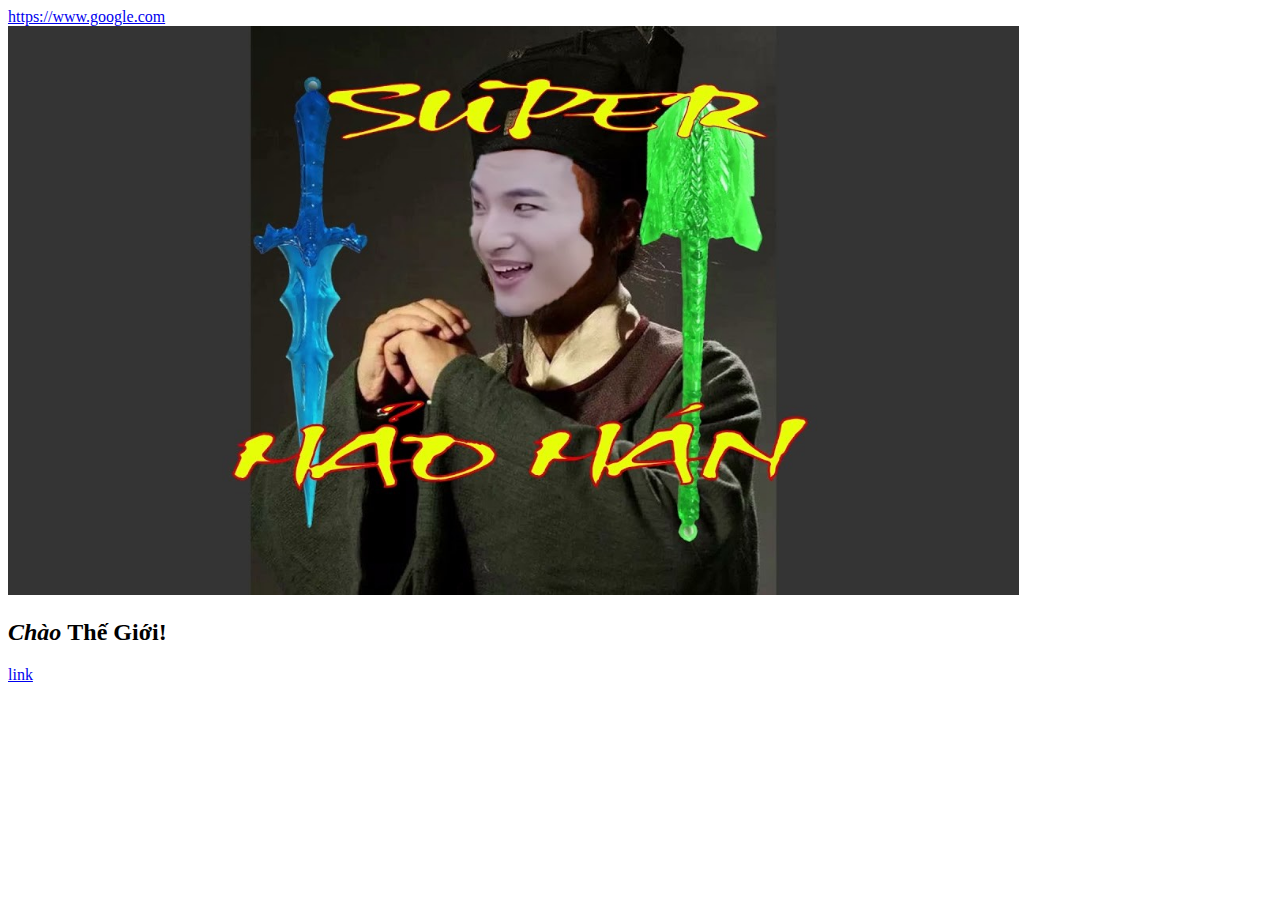
==== test_1.html @ 3e927207 "Add files via upload" ====
<!DOCTYPE html>
<html lang = "vn">
<head>
<meta charset = "UTF-8">
<title>My First Page</title>
</head>
<body>
<a href="https://www.youtube.com/watch?v=dQw4w9WgXcQ" rel="nofollow noopener" role="link" tabindex="0" target="_blank">https://www.google.com</a>
<div>
<a href="https://www.wpkube.com/html5-cheat-sheet/">
<img 
 src="hao_hao.jpg"
 alt="The Ultimate HTML 5 Cheat Sheet [Infographic]" width="80%" border="0" /></a></p>
 
</div>
<h2><em> Chào </em> Thế Giới!</h2>
<a href="http://fb.com/loveyou4365"><strong></strong> link</a>


</body>
</html>
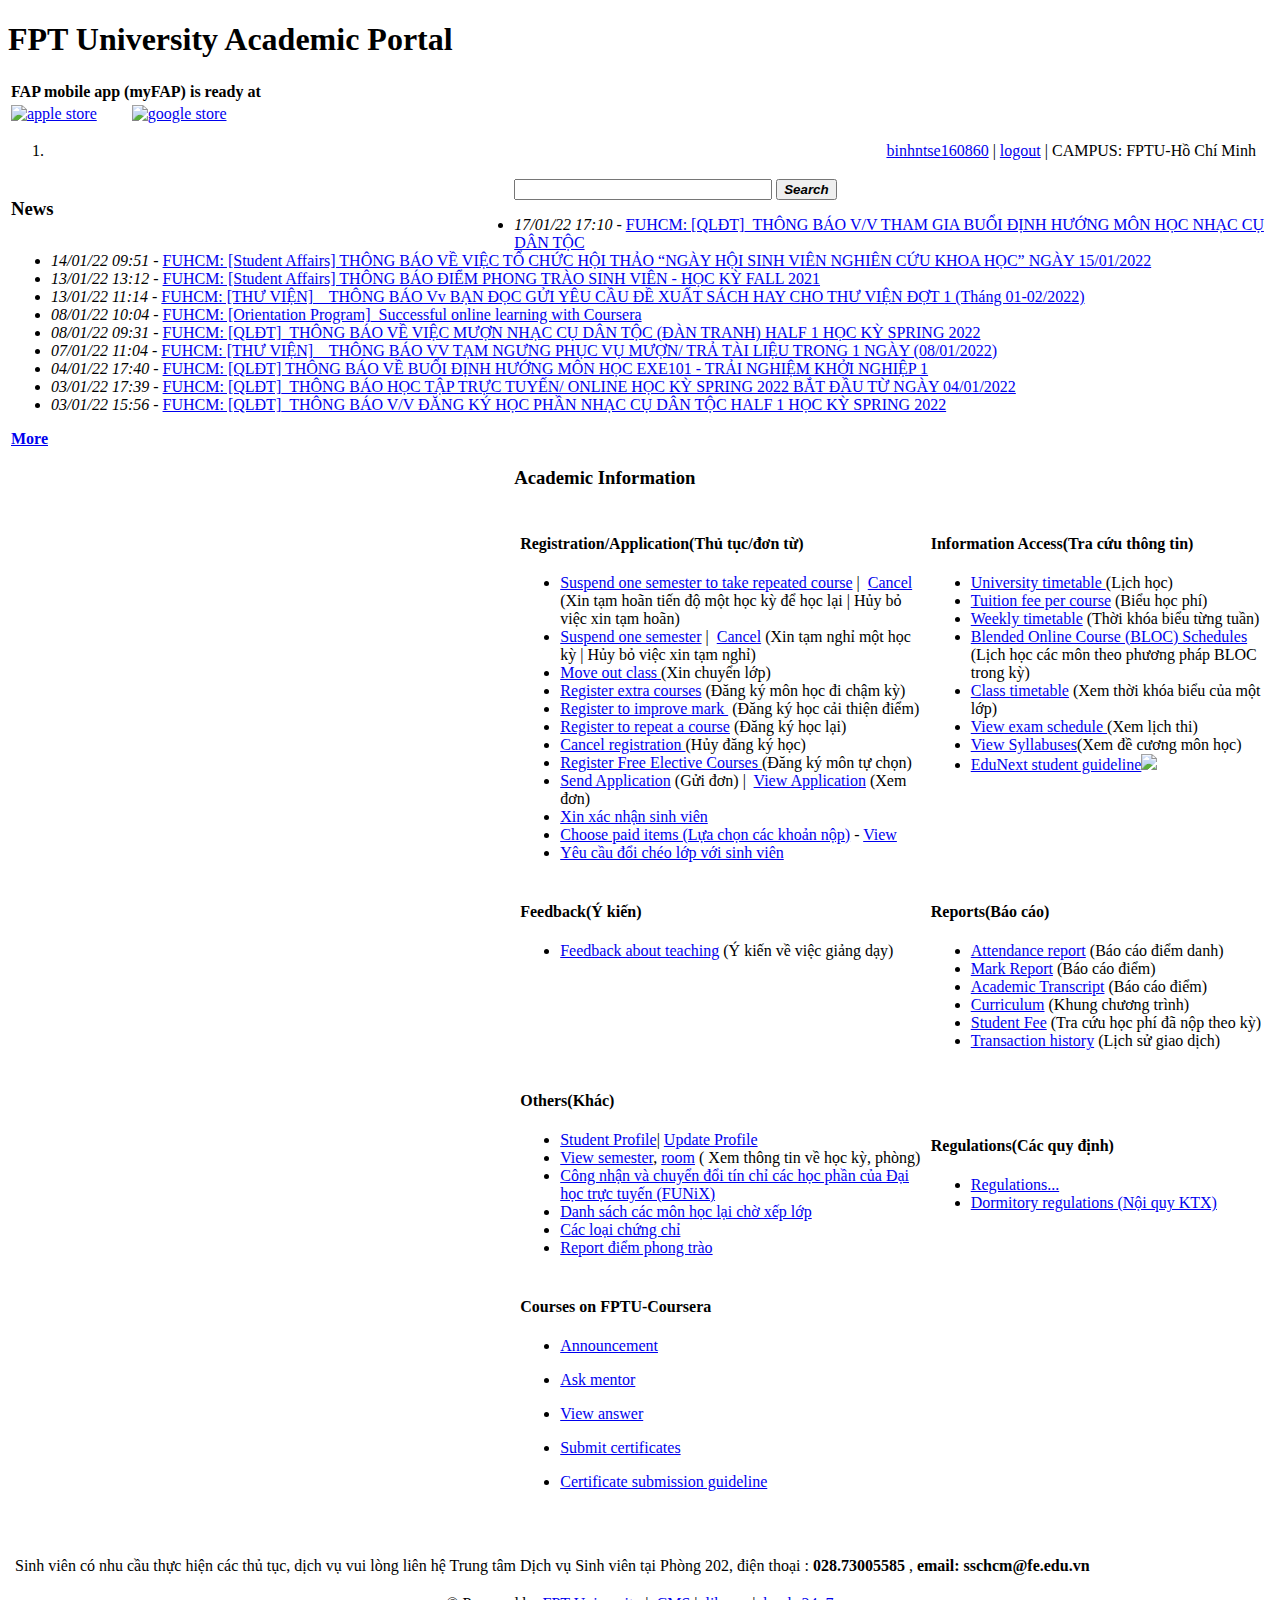
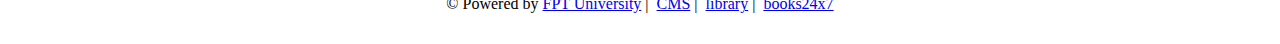
==== commit 7aa974da: "Update test_1.html" ====
--- a/test_1.html
+++ b/test_1.html
@@ -1,21 +1,377 @@
-<!DOCTYPE html>
-<html lang = "vn">
-<head>
-<meta charset = "UTF-8">
-<title>My First Page</title>
+
+
+
+<!DOCTYPE html PUBLIC "-//W3C//DTD XHTML 1.0 Transitional//EN" "http://www.w3.org/TR/xhtml1/DTD/xhtml1-transitional.dtd">
+<html xmlns="http://www.w3.org/1999/xhtml">
+<head><meta http-equiv="X-UA-Compatible" content="IE=Edge" /><meta name="viewport" content="width=device-width, initial-scale=1, maximum-scale=1, user-scalable=no" /><title>
+	FPT University Academic Portal
+</title><link rel="Stylesheet" href="https://cdn.datatables.net/1.10.20/css/jquery.dataTables.min.css" type="text/css" /><link rel="Stylesheet" href="fu.css" type="text/css" /><link rel="Stylesheet" href="JavaScript/jquery.css" type="text/css" /><link rel="Stylesheet" href="JavaScript/jquery-ui.css" type="text/css" /><link rel="Stylesheet" href="JavaScript/jquery.alerts.css" type="text/css" />
+    
+    <script src="../JavaScript/jquery.min.js" type="text/javascript"></script>
+
+    <script src="../JavaScript/jquery_002.js" type="text/javascript"></script>
+
+    <script src="../JavaScript/jquery_003.js" type="text/javascript"></script>
+
+    <script src="../JavaScript/jquery.js" type="text/javascript"></script>
+
+    <script src="../JavaScript/jquery-1.8.3.js" type="text/javascript"></script>
+
+    <script src="../JavaScript/jquery-ui.js" type="text/javascript"></script>
+
+    <script src="../JavaScript/jquery.alerts.js" type="text/javascript"></script>
+    
+    <link rel="Stylesheet" href="Content/bootstrap.css" type="text/css" /><link rel="Stylesheet" href="Content/bootstrap.min.css" type="text/css" /><link rel="Stylesheet" href="Content/bootstrap-theme.min.css" type="text/css" />
+
+    <style type="text/css">
+        .style1 {
+            font-weight: bold;
+        }
+    </style>
+
 </head>
+
 <body>
-<a href="https://www.youtube.com/watch?v=dQw4w9WgXcQ" rel="nofollow noopener" role="link" tabindex="0" target="_blank">https://www.google.com</a>
+    <div class="container">
+
+        <div class="row">
+
+            <div class="col-md-8">
+
+                <h1><span>FPT University Academic Portal</span>
+                </h1>
+
+            </div>
+            <div class="col-md-4">
+                <table>
+                    <tr>
+                        <td colspan="2" class="auto-style1"><strong>FAP mobile app (myFAP) is ready at</strong></td>
+
+                    </tr>
+                    <tr>
+                        <td><a href="https://apps.apple.com/app/id1527723314">
+                            <img src="https://fap.fpt.edu.vn/images/app-store.svg" style="width: 120px; height: 40px" alt="apple store" /></a></td>
+                        <td><a href="https://play.google.com/store/apps/details?id=com.fuct">
+                            <img src="https://fap.fpt.edu.vn/images/play-store.svg" style="width: 120px; height: 40px" alt="google store" /></a></td>
+
+                    </tr>
+                </table>
+            </div>
+        </div>
+
+        <div class="row">
+            <div class="col-md-12">
+                <form name="aspnetForm" method="post" action="./Student.aspx" id="aspnetForm">
 <div>
-<a href="https://www.wpkube.com/html5-cheat-sheet/">
-<img 
- src="hao_hao.jpg"
- alt="The Ultimate HTML 5 Cheat Sheet [Infographic]" width="80%" border="0" /></a></p>
- 
+<input type="hidden" name="__VIEWSTATE" id="__VIEWSTATE" value="/[base64]/[base64]/[base64]" />
 </div>
-<h2><em> Chào </em> Thế Giới!</h2>
-<a href="http://fb.com/loveyou4365"><strong></strong> link</a>
-
+
+<div>
+
+	<input type="hidden" name="__VIEWSTATEGENERATOR" id="__VIEWSTATEGENERATOR" value="729D3EA9" />
+	<input type="hidden" name="__EVENTVALIDATION" id="__EVENTVALIDATION" value="/wEdAAM0Cid1QH2iFe/NA0psiD7h3wdln+yIRKYHdA2ZW38+v6hlopifb+wHE8IFSodbc2adyHdK8W35L4De5qkr7yutq7L+kfYlWWTc0I2GqAthBQ==" />
+</div>
+                    <div id="ctl00_divUser" style="float: right; margin-right: 16px;">
+                        <a href="?view=user">
+                            <span id="ctl00_lblLogIn" class="label label-success">binhntse160860</span></a> | <a href="?logout=true" class="label label-success">logout</a> |
+                <span id="ctl00_lblCampusName" class="label label-success"> CAMPUS: FPTU-Hồ Chí Minh</span>
+                    </div>
+                    <ol class="breadcrumb">
+                        <li>
+                            <span id="ctl00_lblNavigation"><b>&nbsp;</b></span></li>
+                    </ol>
+                    <table>
+                        <tr style="border-bottom: 0 none">
+                            <td>
+                                <div>
+                                    
+    <style>
+        #displayed {
+            display: block;
+            margin-left: auto;
+            margin-right: auto;
+        }
+    </style>
+    <script type="text/javascript">
+        $(document).ready(function () {
+
+            $("#thover").click(function () {
+                $(this).fadeOut();
+                $("#tpopup").fadeOut();
+            });
+
+            $("#tclose").click(function () {
+                $("#thover").fadeOut();
+                $("#tpopup").fadeOut();
+            });
+
+        });
+
+    </script>
+
+    
+    
+   
+    
+    <div class="row" style="text-align: center">
+        <span id="ctl00_mainContent_HocPhi" style="font-weight: 700; color: #FF0000; font-size: 11pt; "></span>
+    </div>
+
+    <div class="row">
+        <div id="ctl00_mainContent_divMain">
+
+            <div class="box topAthletes">
+                <h3 class="blueTitle" style="float: left; width: 40%">News</h3>
+                <div class="listBoxWrapper">
+                    <input name="ctl00$mainContent$ucCmsNews1$txtSeach" type="text" id="ctl00_mainContent_ucCmsNews1_txtSeach" class="ui-spinner ui-widget ui-widget-content ui-corner-all" style="width:250px;" />
+            <input type="submit" name="ctl00$mainContent$ucCmsNews1$btnSeach" value="Search" id="ctl00_mainContent_ucCmsNews1_btnSeach" class="ui-spinner ui-widget ui-widget-content ui-corner-all" style="font-weight:bold;font-style:italic;" />
+            <div id="ctl00_mainContent_ucCmsNews1_divCMS"><ul><li><em class='date'>17/01/22 17:10 - </em><a Class='anew' href='CmsFAP/NewsDetail.aspx?id=19304'>FUHCM: [QLĐT]_THÔNG BÁO V/V THAM GIA BUỔI ĐỊNH HƯỚNG MÔN HỌC NHẠC CỤ DÂN TỘC</a></li><li><em class='date'>14/01/22 09:51 - </em><a Class='anew' href='CmsFAP/NewsDetail.aspx?id=19289'>FUHCM: [Student Affairs] THÔNG BÁO VỀ VIỆC TỔ CHỨC HỘI THẢO “NGÀY HỘI SINH VIÊN NGHIÊN CỨU KHOA HỌC” NGÀY 15/01/2022
+</a></li><li><em class='date'>13/01/22 13:12 - </em><a Class='anew' href='CmsFAP/NewsDetail.aspx?id=19277'>FUHCM: [Student Affairs] THÔNG BÁO ĐIỂM PHONG TRÀO SINH VIÊN - HỌC KỲ FALL 2021</a></li><li><em class='date'>13/01/22 11:14 - </em><a Class='anew' href='CmsFAP/NewsDetail.aspx?id=19276'>FUHCM: [THƯ VIỆN] _ THÔNG BÁO Vv BẠN ĐỌC GỬI YÊU CẦU ĐỀ XUẤT SÁCH HAY CHO THƯ VIỆN ĐỢT 1 (Tháng 01-02/2022)</a></li><li><em class='date'>08/01/22 10:04 - </em><a Class='anew' href='CmsFAP/NewsDetail.aspx?id=19204'>FUHCM: [Orientation Program]_Successful online learning with Coursera</a></li><li><em class='date'>08/01/22 09:31 - </em><a Class='anew' href='CmsFAP/NewsDetail.aspx?id=19202'>FUHCM: [QLĐT]_THÔNG BÁO VỀ VIỆC MƯỢN NHẠC CỤ DÂN TỘC (ĐÀN TRANH) HALF 1 HỌC KỲ SPRING 2022</a></li><li><em class='date'>07/01/22 11:04 - </em><a Class='anew' href='CmsFAP/NewsDetail.aspx?id=19190'>FUHCM:  [THƯ VIỆN] _ THÔNG BÁO  VV TẠM NGƯNG PHỤC VỤ MƯỢN/ TRẢ TÀI LIỆU TRONG 1 NGÀY (08/01/2022)</a></li><li><em class='date'>04/01/22 17:40 - </em><a Class='anew' href='CmsFAP/NewsDetail.aspx?id=19148'>FUHCM: [QLĐT] THÔNG BÁO VỀ BUỔI ĐỊNH HƯỚNG MÔN HỌC EXE101 - TRẢI NGHIỆM KHỞI NGHIỆP 1</a></li><li><em class='date'>03/01/22 17:39 - </em><a Class='anew' href='CmsFAP/NewsDetail.aspx?id=19130'>FUHCM: [QLĐT]_THÔNG BÁO HỌC TẬP TRỰC TUYẾN/ ONLINE HỌC KỲ SPRING 2022 BẮT ĐẦU TỪ NGÀY 04/01/2022</a></li><li><em class='date'>03/01/22 15:56 - </em><a Class='anew' href='CmsFAP/NewsDetail.aspx?id=19129'>FUHCM: [QLĐT]_THÔNG BÁO V/V ĐĂNG KÝ HỌC PHẦN NHẠC CỤ DÂN TỘC HALF 1 HỌC KỲ SPRING 2022</a></li></ul><b><a href='CmsFAP/PlusNews.aspx'>More</a></b></div>
+       
+
+                </div>
+                <div class="listBoxWrapper">
+                    <img alt="" style="width: 98%" src="images/PTH-01.jpg" />
+                </div>
+            </div>
+
+            <div class="box" style="float: right; width: 60%">
+                <h3 class="orangeTitle">Academic Information</h3>
+                <div class="listBoxWrapper">
+                    <table>
+                        <tr>
+                            <td>
+                                <table>
+                                    <tbody>
+                                        <tr>
+                                            <td valign="top" style="width: 55%;">
+                                                <h4>Registration/Application(Thủ tục/đơn từ)</h4>
+                                                
+                                                <ul>
+                                                    <li><a href="FrontOffice/AddApplication.aspx?code=R1">Suspend one semester to take repeated course</a>&nbsp;|&nbsp; <a href="FrontOffice/RemoveApplication.aspx?code=R1">Cancel</a> (Xin tạm hoãn tiến độ một học kỳ
+                                                    để học lại | Hủy bỏ việc xin tạm hoãn)</li>
+                                                    <li><a href="FrontOffice/AddApplication.aspx?code=R2">Suspend one semester</a>&nbsp;|&nbsp;
+                                                    <a href="FrontOffice/RemoveApplication.aspx?code=R2">Cancel</a> (Xin tạm nghỉ một học kỳ | Hủy bỏ việc xin tạm nghỉ)</li>
+                                                    <li><a href="FrontOffice/Courses.aspx">Move out class </a>(Xin chuyển lớp)</li>
+                                                    <li><a href="FrontOffice/RegisterCourse.aspx?code=R3">Register extra courses</a> (Đăng ký môn học đi chậm kỳ)</li>
+                                                    <li><a href="FrontOffice/RegisterCourse.aspx?code=R4">Register to improve mark </a>&nbsp;(Đăng ký học cải thiện điểm)</li>
+                                                    <li><a href="FrontOffice/RegisterCourse.aspx?code=R5">Register to repeat a course</a> (Đăng ký học lại)</li>
+                                                    <li><a href="FrontOffice/RegisteredCourses.aspx">Cancel registration </a>(Hủy đăng ký học)</li>
+                                                    <li><a href="FrontOffice/RegisterElective.aspx">Register Free Elective Courses </a>(Đăng ký môn tự chọn)</li>
+                                                    <li><a href="App/SendAcad.aspx">Send Application</a> (Gửi đơn) |&nbsp; <a href="App/AcadAppView.aspx">View Application</a> (Xem đơn)</li>
+                                                    <li><a href="App/AddApp.aspx">Xin xác nhận sinh viên</a></li>
+                                                    <li><a href="FrontOffice/ShopToDng.aspx">Choose paid items (Lựa chọn các khoản nộp)</a> - <a href="Report/DngRequests.aspx">View</a></li>
+                                                    <li><a href="App/CourseChange.aspx">Yêu cầu đổi chéo lớp với sinh viên </a></li>
+
+                                                    
+                                                    
+                                                    
+                                                </ul>
+                                            </td>
+                                            <td valign="top">
+                                                <h4>Information Access(Tra cứu thông tin)</h4>
+                                                <ul>
+                                                    
+                                                    <li><a href="Course/Courses.aspx">University timetable </a>(Lịch học)</li>
+                                                    <li><a href="FrontOffice/SubjectFees.aspx">Tuition fee per course</a> (Biểu học phí)</li>
+                                                    <li><a href="Report/ScheduleOfWeek.aspx">Weekly timetable</a> (Thời khóa biểu từng tuần)</li>
+                                                    <li><a href="Schedule/FunixSchedule.aspx">Blended Online Course (BLOC) Schedules </a>(Lịch học các môn theo phương pháp BLOC trong kỳ)</li>
+                                                    <li><a href="Schedule/TimeTable.aspx">Class timetable</a> (Xem thời khóa biểu của một lớp)</li>
+                                                    <li><a href="Exam/ScheduleExams.aspx" target="_blank">View exam schedule </a>(Xem lịch thi)
+                                                    </li>
+                                                    <span id="ctl00_mainContent_lnkhocphi"></span>
+                                                    <li><a href="http://flm.fpt.edu.vn" target="_blank">View Syllabuses</a>(Xem đề cương môn học)</li>
+
+                                                    <li><a href="https://fap.fpt.edu.vn/temp/Regulations/Huong_dan_KTXH_tren_EduNext_Sp22_Sinh_Vien.pdf" target="_blank">EduNext student guideline</a><img src="images/New_icons_10.gif" id="ctl00_mainContent_img1" /></li>
+
+
+                                                </ul>
+                                            </td>
+                                        </tr>
+                                        <tr>
+                                            <td valign="top">
+                                                <h4>Feedback(Ý kiến)</h4>
+                                                <ul>
+                                                    <li><a href="Feedback/StudentFeedBack.aspx">Feedback about teaching</a> (Ý kiến về việc giảng dạy)</li>
+                                                </ul>
+                                                
+                                            </td>
+                                            <td valign="top">
+                                                <h4>Reports(Báo cáo)</h4>
+                                                <ul>
+                                                    <li><a href="Report/ViewAttendstudent.aspx">Attendance report</a> (Báo cáo điểm danh)</li>
+                                                    <li><a href="Grade/StudentGrade.aspx">Mark Report</a> (Báo cáo điểm)</li>
+                                                    <li><a href="Grade/StudentTranscript.aspx">Academic Transcript</a> (Báo cáo điểm)</li>
+                                                    <li><a href="FrontOffice/StudentCurriculum.aspx">Curriculum</a> (Khung chương trình)</li>
+                                                    <li><a href="Report/StudentFees.aspx">Student Fee</a> (Tra cứu học phí đã nộp theo kỳ)</li>
+                                                    <li><a href="Finance/TransReport.aspx">Transaction history</a> (Lịch sử giao dịch)</li>
+
+                                                </ul>
+                                            </td>
+                                        </tr>
+                                        <tr>
+                                            <td valign="top">
+                                                <h4>Others(Khác)</h4>
+                                                <ul>
+                                                    
+                                                    <li><a href="User/Profile.aspx">Student Profile</a>| <a href="User/verProfile.aspx">Update Profile</a></li>
+
+                                                    <li><a href="Course/Terms.aspx">View semester</a>, <a href="Campus/Rooms.aspx">room</a> ( Xem thông tin về học kỳ, phòng)</li>
+                                                    <li><a href="SuFunix.aspx">Công nhận và chuyển đổi tín chỉ các học phần của Đại học trực tuyến (FUNiX)</a></li>
+                                                    
+                                                    <li><a href="FrontOffice/WishList.aspx">Danh sách các môn học lại chờ xếp lớp</a></li>
+                                                    <li><a href="Report/Awa.aspx">Các loại chứng chỉ</a></li>
+                                                    <li><a href="Report/PrintReportFinalS.aspx">Report điểm phong trào</a></li>
+
+                                                    
+                                                </ul>
+                                            </td>
+                                            <td>
+                                                <h4>Regulations(Các quy định)</h4>
+                                                <ul>
+                                                    <li><a href="User/Regulations.aspx" target="_blank">Regulations...</a></li>
+                                                    <li><a href="https://fap.fpt.edu.vn/temp/Regulations/QD 272_new.pdf" target="_blank">Dormitory regulations (Nội quy KTX)</a></li>
+                                                </ul>
+                                            </td>
+
+                                        </tr>
+                                        <tr>
+                                            <td>
+                                                <h4>Courses on FPTU-Coursera</h4>
+                                                <ul>
+                                                    <li><a href="https://fap.fpt.edu.vn/temp/Regulations/FPTU-Coursera.pdf" target="_blank">Announcement</a></li>
+                                                </ul>
+                                                <ul>
+                                                    <li><a href="SRS/AddQA.aspx" target="_blank">Ask mentor</a></li>
+                                                </ul>
+                                                <ul>
+                                                    <li><a href="SRS/ViewQAS.aspx" target="_blank">View answer</a></li>
+                                                </ul>
+                                                <ul>
+                                                    <li><a href="https://insideuni.fpt.edu.vn/13" target="_blank">Submit certificates</a></li>
+                                                </ul>
+                                                <ul>
+                                                    <li><a href="https://fap.fpt.edu.vn/temp/Regulations/Coursera_certificates_submission_guidelines.pdf" target="_blank">Certificate submission guideline</a></li>
+                                                </ul>
+                                            </td>
+                                            <td>
+                                                
+                                            </td>
+                                        </tr>
+                                    </tbody>
+                                </table>
+                            </td>
+                            <!--CMS News-->
+                        </tr>
+                    </table>
+                </div>
+            </div>
+        </div>
+
+        <div id="ctl00_mainContent_divFed">
+        </div>
+    </div>
+
+                                </div>
+                            </td>
+                        </tr>
+                        <tr style="border-bottom: 0 none">
+                            <td>
+                                <br />
+
+                                <table width="100%" style="border: 1px solid transparent;" id="cssTable">
+
+                                    <tr>
+                                        <td>
+                                            
+
+                                            <div id="ctl00_divSupporthcm">
+                                                <br />
+                                                Sinh viên có nhu cầu thực hiện các thủ tục, dịch vụ vui lòng liên hệ Trung tâm Dịch vụ Sinh viên tại Phòng 202, điện thoại : <strong>028.73005585</strong>  , <strong>email: sschcm@fe.edu.vn</strong>
+                                                <br />
+                                            </div>
+                                            
+                                              
+                                        </td>
+
+                                    </tr>
+                                    <tr>
+                                        <td>
+                                            <p style="text-align: center">
+                                                © Powered by <a href="http://fpt.edu.vn" target="_blank">FPT University</a>&nbsp;|&nbsp;
+        <a href="http://cms.fpt.edu.vn/" target="_blank">CMS</a>&nbsp;|&nbsp; <a href="http://library.fpt.edu.vn" target="_blank">library</a>&nbsp;|&nbsp; <a href="http://library.books24x7.com" target="_blank">books24x7</a>
+                                                <span id="ctl00_lblHelpdesk"></span>
+                                            </p>
+                                        </td>
+                                    </tr>
+                                </table>
+
+                            </td>
+                        </tr>
+                    </table>
+
+                </form>
+            </div>
+        </div>
+    </div>
+    <script type="text/javascript">
+
+        var _gaq = _gaq || [];
+        _gaq.push(['_setAccount', 'UA-10421012-13']);
+        _gaq.push(['_trackPageview']);
+
+        (function () {
+            var ga = document.createElement('script'); ga.type = 'text/javascript'; ga.async = true;
+            ga.src = ('https:' == document.location.protocol ? 'https://ssl' : 'http://www') + '.google-analytics.com/ga.js';
+            var s = document.getElementsByTagName('script')[0]; s.parentNode.insertBefore(ga, s);
+        })();
+
+    </script>
+
+    <script type="text/javascript">
+        var isClose = false;
+
+        //this code will handle the F5 or Ctrl+F5 key
+        //need to handle more cases like ctrl+R whose codes are not listed here
+        document.onkeydown = checkKeycode;
+        function checkKeycode(e) {
+            var keycode;
+            if (window.event)
+                keycode = window.event.keyCode;
+            else if (e)
+                keycode = e.which;
+            if (keycode == 116) {
+                isClose = true;
+            }
+        }
+        function somefunction() {
+            isClose = true;
+        }
+
+        //<![CDATA[
+
+        function bodyUnload() {
+
+            if (!isClose) {
+                var request = GetRequest();
+                request.open("GET", "LogOut.aspx", true);
+                request.send();
+            }
+        }
+        function GetRequest() {
+            var request = null;
+            if (window.XMLHttpRequest) {
+                //incase of IE7,FF, Opera and Safari browser
+                request = new XMLHttpRequest();
+            }
+            else {
+                //for old browser like IE 6.x and IE 5.x
+                request = new ActiveXObject('MSXML2.XMLHTTP.3.0');
+            }
+            return request;
+        }
+        //]]>
+    </script>
 
 </body>
-</html>+</html>
